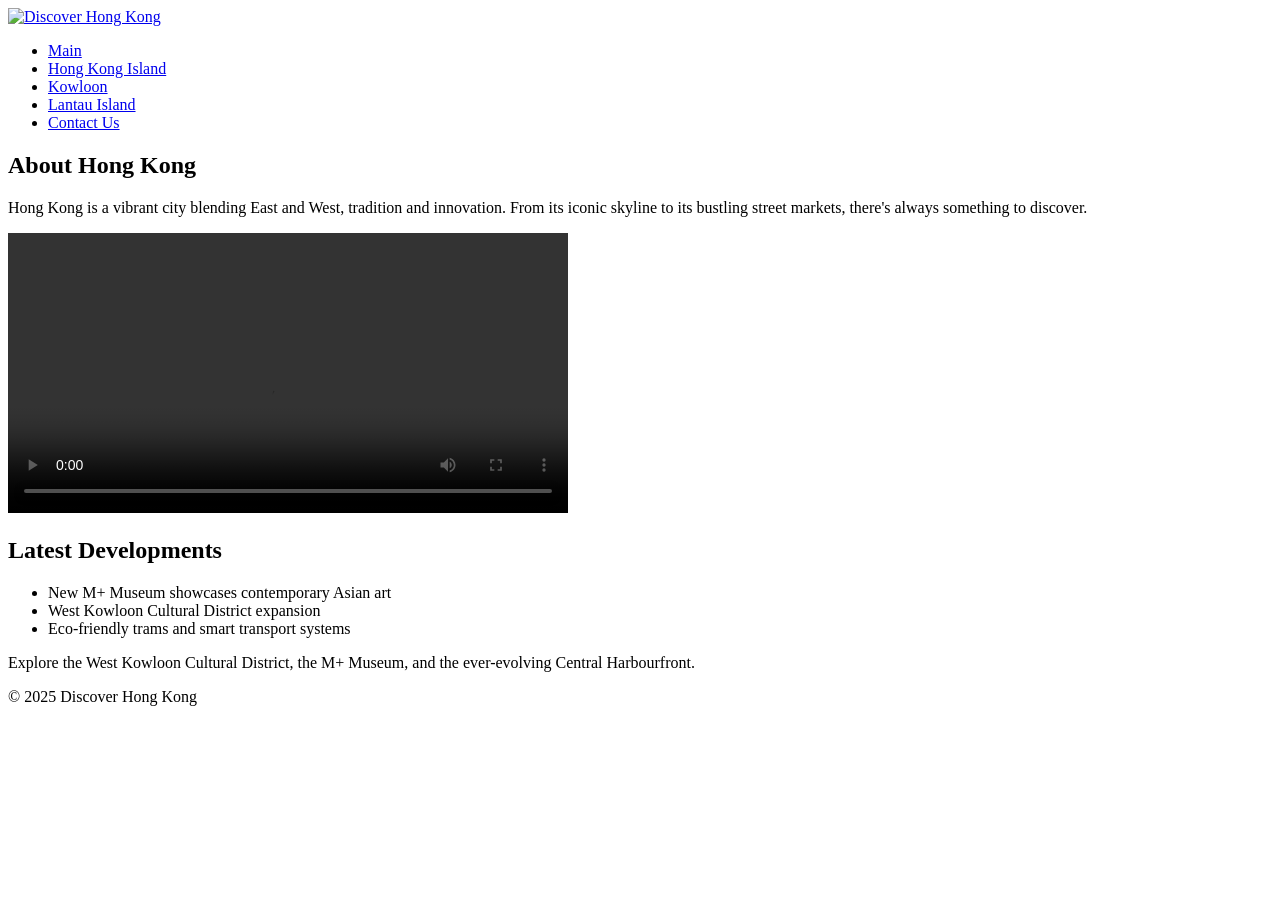
==== index.html @ 81b55698 "1st file committedgit status!" ====
<!DOCTYPE html>
<html lang="en">
<head>
  <meta charset="UTF-8" />
  <title>Discover Hong Kong</title>
  <link rel="stylesheet" href="css/style.css" />
</head>

<body>
    <header>
        <a href="index.html"><img src="multimedia/logo.svg" alt="Discover Hong Kong"></a>
        <!--<h1>Welcome to Hong Kong</h1>
        <svg width="150" height="90" xmlns="http://www.w3.org/2000/svg">
            <rect width="100%" height="100%" rx="20" ry="20" fill="yellow" />
            <circle cx="75" cy="45" r="40" fill="lightblue" />
            <text x="75" y="35" font-family="Lucida Handwriting" font-size="20" text-anchor="middle" fill="red">Discover</text>
            <text x="75" y="65" font-family="Lucida Handwriting" font-size="20" text-anchor="middle" fill="red">Hong Kong</text>
        </svg>
        -->
        <nav>
            <ul>
            <li><a href="index.html">Main</a></li>
            <li><a href="hkisland.html">Hong Kong Island</a></li>
            <li><a href="kowloon.html">Kowloon</a></li>
            <li><a href="lantau.html">Lantau Island</a></li>
            <li><a href="contact.html">Contact Us</a></li>
            </ul>
        </nav>
    </header>

    <main>
        <section>
            <h2>About Hong Kong</h2>
            <p>Hong Kong is a vibrant city blending East and West, tradition and innovation. From its iconic skyline to 
                its bustling street markets, there's always something to discover.</p>
            <video src="multimedia/pexels_hk_19836663-uhd_3840_2160_30fps.mp4" width="560" preload="auto" controls loop></video>
        </section>

        <section>
            <h2>Latest Developments</h2>
            <ul>
                <li>New M+ Museum showcases contemporary Asian art</li>
                <li>West Kowloon Cultural District expansion</li>
                <li>Eco-friendly trams and smart transport systems</li>
            </ul>
            <p>Explore the West Kowloon Cultural District, the M+ Museum, and the ever-evolving Central Harbourfront.</p>
        </section>

        <!--
        <section>
            <h2>10 Best Places to Visit In Hong Kong 2025</h2>
            <iframe width="560" height="315" src="https://www.youtube-nocookie.com/embed/TGNiYuEorEk?si=oLE4SOriuo1Q7Zt9" title="YouTube video player" 
            frameborder="0" allow="accelerometer; autoplay; clipboard-write; encrypted-media; gyroscope; picture-in-picture; web-share" 
            referrerpolicy="strict-origin-when-cross-origin" allowfullscreen></iframe><br><br>
        </section>
        -->
            
    <footer>
        <p>&copy; 2025 Discover Hong Kong</p>
    </footer>
</body>
</html>
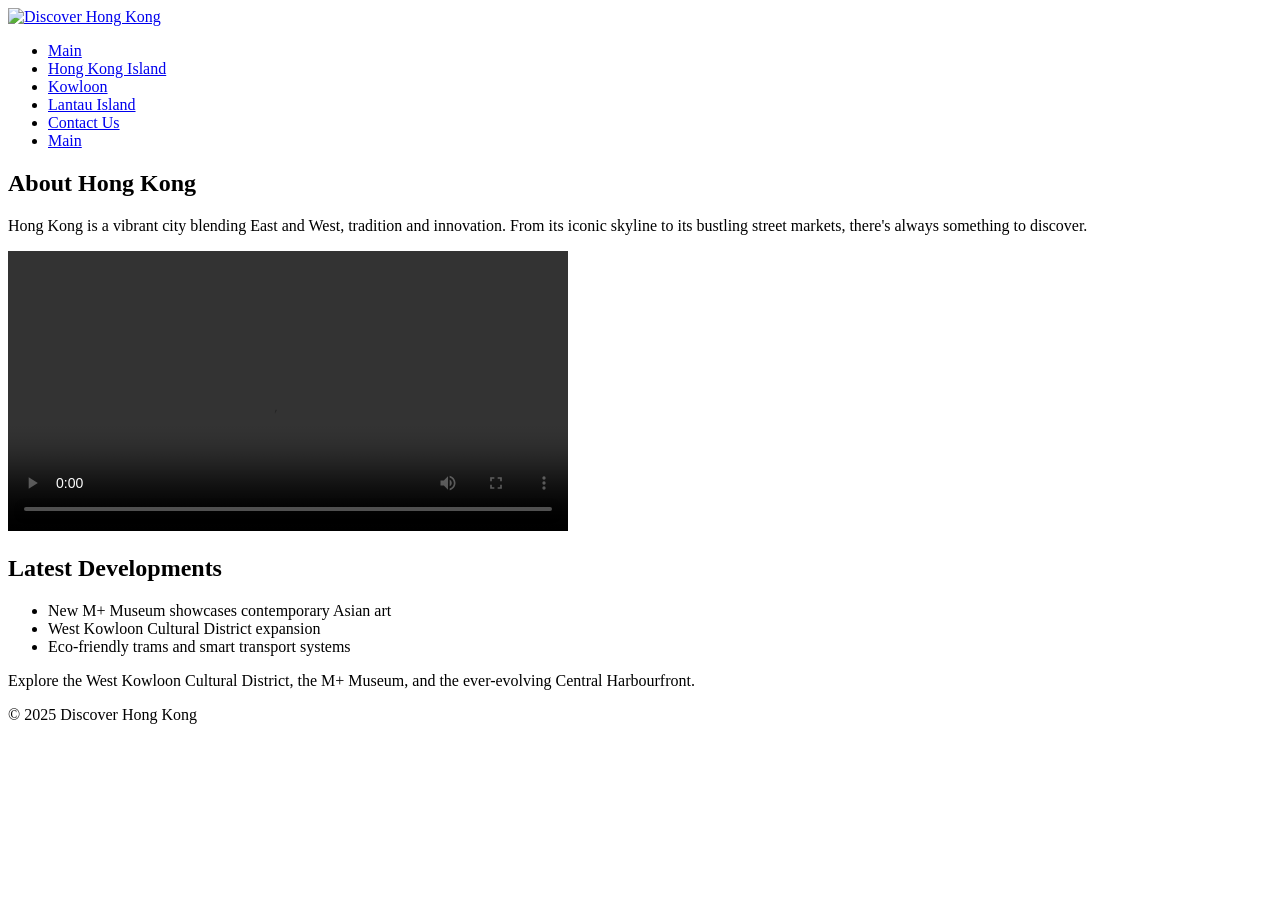
==== commit 4a52d157: "3rd amenment to index.tml" ====
--- a/index.html
+++ b/index.html
@@ -24,6 +24,7 @@
             <li><a href="kowloon.html">Kowloon</a></li>
             <li><a href="lantau.html">Lantau Island</a></li>
             <li><a href="contact.html">Contact Us</a></li>
+            <li><a href="index.html">Main</a></li>
             </ul>
         </nav>
     </header>
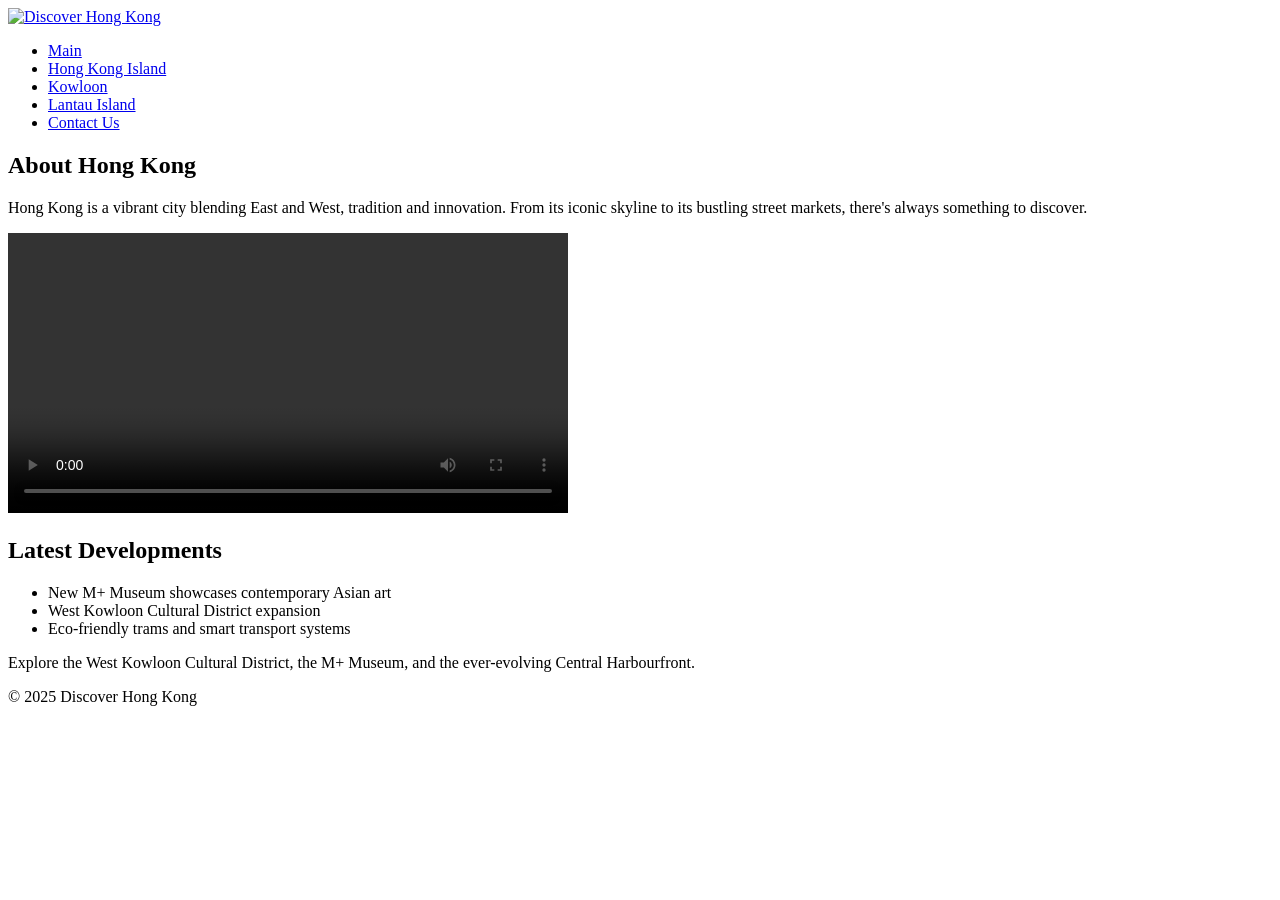
==== commit d9433e6a: "4th amendment to index.html" ====
--- a/index.html
+++ b/index.html
@@ -19,12 +19,11 @@
         -->
         <nav>
             <ul>
-            <li><a href="index.html">Main</a></li>
-            <li><a href="hkisland.html">Hong Kong Island</a></li>
-            <li><a href="kowloon.html">Kowloon</a></li>
-            <li><a href="lantau.html">Lantau Island</a></li>
-            <li><a href="contact.html">Contact Us</a></li>
-            <li><a href="index.html">Main</a></li>
+                <li><a href="index.html">Main</a></li>
+                <li><a href="hkisland.html">Hong Kong Island</a></li>
+                <li><a href="kowloon.html">Kowloon</a></li>
+                <li><a href="lantau.html">Lantau Island</a></li>
+                <li><a href="contact.html">Contact Us</a></li>
             </ul>
         </nav>
     </header>
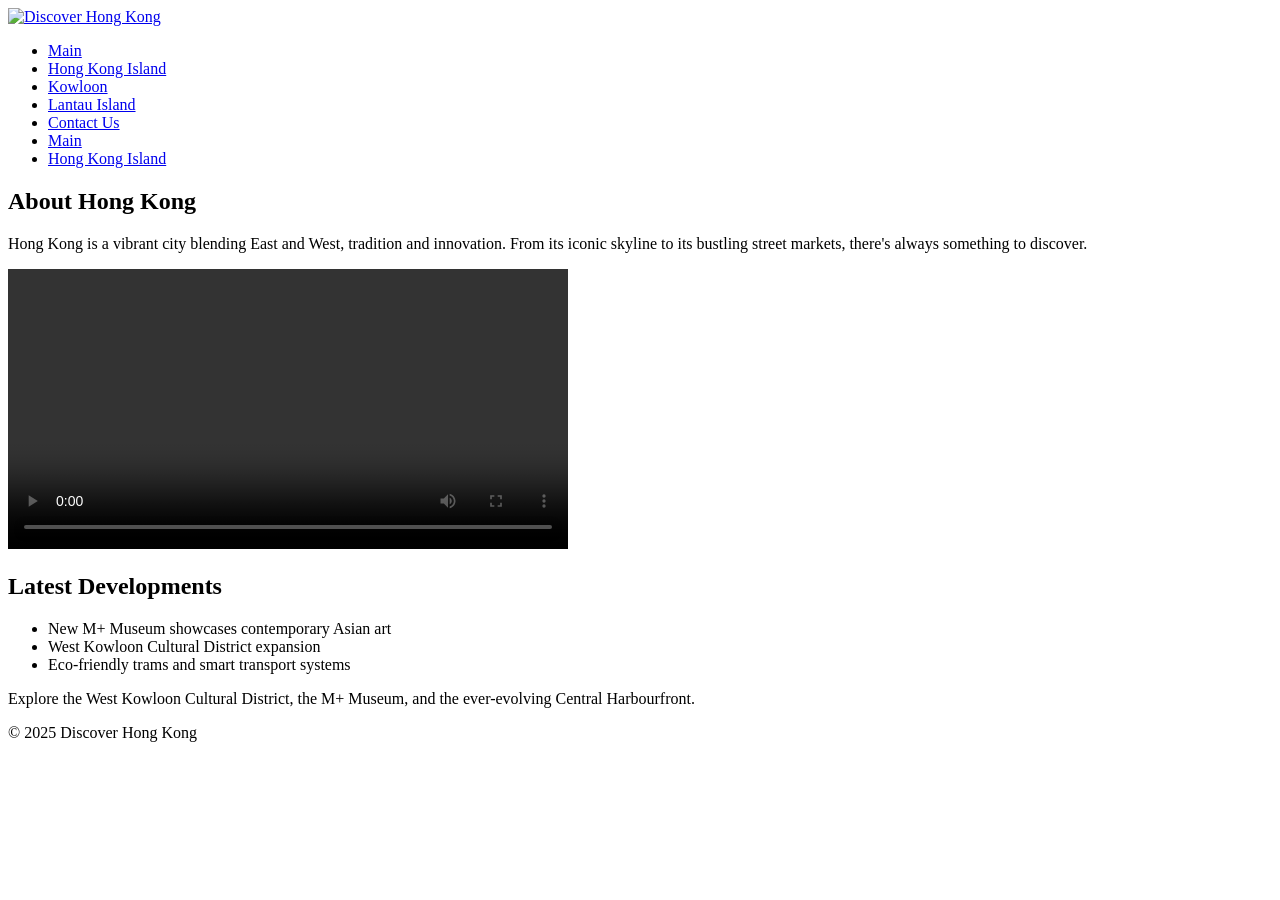
==== commit 14c18b06: "7th amenment to index.html" ====
--- a/index.html
+++ b/index.html
@@ -24,6 +24,8 @@
                 <li><a href="kowloon.html">Kowloon</a></li>
                 <li><a href="lantau.html">Lantau Island</a></li>
                 <li><a href="contact.html">Contact Us</a></li>
+                <li><a href="index.html">Main</a></li>
+                <li><a href="hkisland.html">Hong Kong Island</a></li>
             </ul>
         </nav>
     </header>
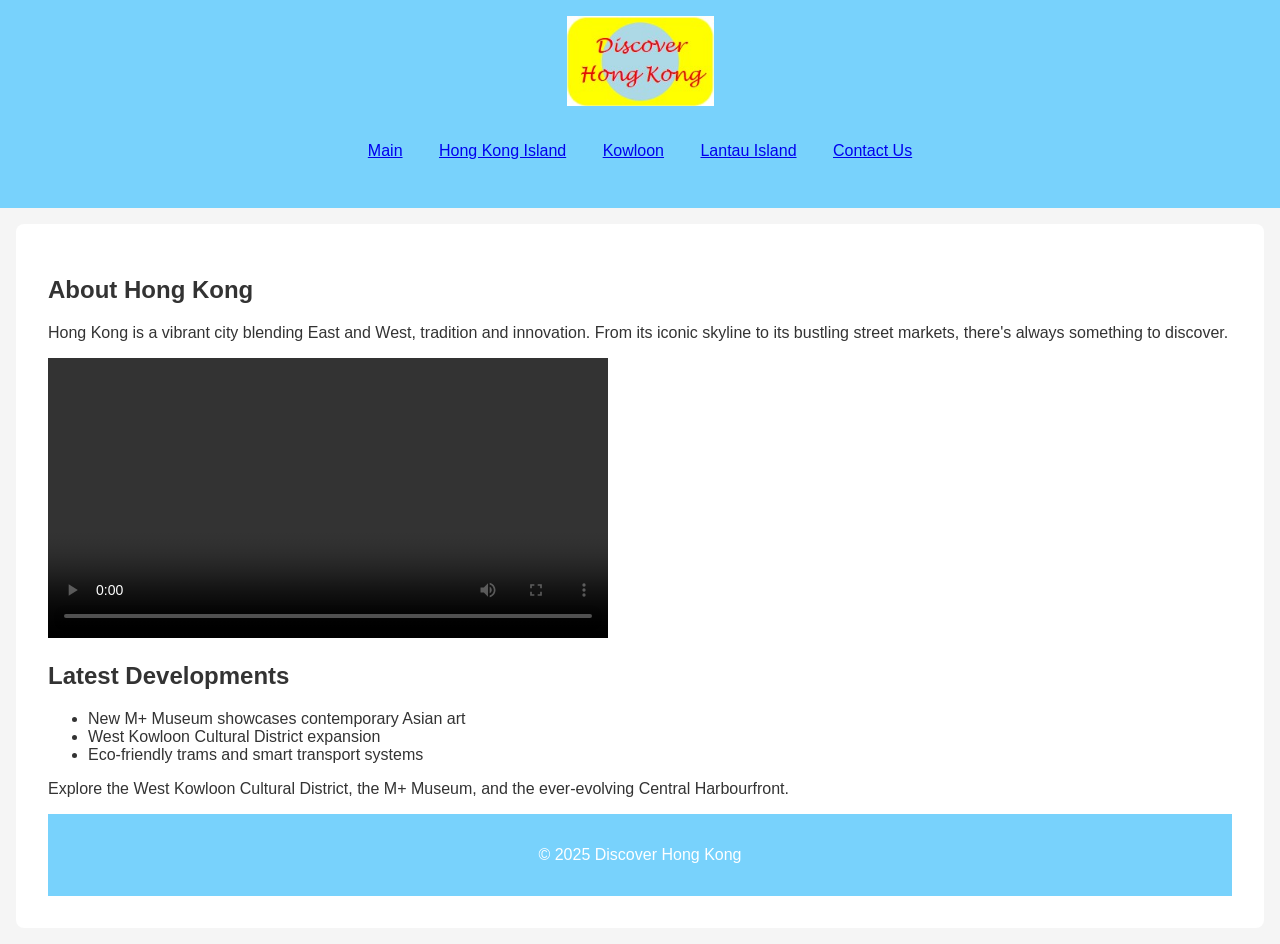
==== commit a3f64b4e: "Add files via upload" ====
--- a/index.html
+++ b/index.html
@@ -1,65 +1,63 @@
-<!DOCTYPE html>
-<html lang="en">
-<head>
-  <meta charset="UTF-8" />
-  <title>Discover Hong Kong</title>
-  <link rel="stylesheet" href="css/style.css" />
-</head>
-
-<body>
-    <header>
-        <a href="index.html"><img src="multimedia/logo.svg" alt="Discover Hong Kong"></a>
-        <!--<h1>Welcome to Hong Kong</h1>
-        <svg width="150" height="90" xmlns="http://www.w3.org/2000/svg">
-            <rect width="100%" height="100%" rx="20" ry="20" fill="yellow" />
-            <circle cx="75" cy="45" r="40" fill="lightblue" />
-            <text x="75" y="35" font-family="Lucida Handwriting" font-size="20" text-anchor="middle" fill="red">Discover</text>
-            <text x="75" y="65" font-family="Lucida Handwriting" font-size="20" text-anchor="middle" fill="red">Hong Kong</text>
-        </svg>
-        -->
-        <nav>
-            <ul>
-                <li><a href="index.html">Main</a></li>
-                <li><a href="hkisland.html">Hong Kong Island</a></li>
-                <li><a href="kowloon.html">Kowloon</a></li>
-                <li><a href="lantau.html">Lantau Island</a></li>
-                <li><a href="contact.html">Contact Us</a></li>
-                <li><a href="index.html">Main</a></li>
-                <li><a href="hkisland.html">Hong Kong Island</a></li>
-            </ul>
-        </nav>
-    </header>
-
-    <main>
-        <section>
-            <h2>About Hong Kong</h2>
-            <p>Hong Kong is a vibrant city blending East and West, tradition and innovation. From its iconic skyline to 
-                its bustling street markets, there's always something to discover.</p>
-            <video src="multimedia/pexels_hk_19836663-uhd_3840_2160_30fps.mp4" width="560" preload="auto" controls loop></video>
-        </section>
-
-        <section>
-            <h2>Latest Developments</h2>
-            <ul>
-                <li>New M+ Museum showcases contemporary Asian art</li>
-                <li>West Kowloon Cultural District expansion</li>
-                <li>Eco-friendly trams and smart transport systems</li>
-            </ul>
-            <p>Explore the West Kowloon Cultural District, the M+ Museum, and the ever-evolving Central Harbourfront.</p>
-        </section>
-
-        <!--
-        <section>
-            <h2>10 Best Places to Visit In Hong Kong 2025</h2>
-            <iframe width="560" height="315" src="https://www.youtube-nocookie.com/embed/TGNiYuEorEk?si=oLE4SOriuo1Q7Zt9" title="YouTube video player" 
-            frameborder="0" allow="accelerometer; autoplay; clipboard-write; encrypted-media; gyroscope; picture-in-picture; web-share" 
-            referrerpolicy="strict-origin-when-cross-origin" allowfullscreen></iframe><br><br>
-        </section>
-        -->
-            
-    <footer>
-        <p>&copy; 2025 Discover Hong Kong</p>
-    </footer>
-</body>
-</html>
-
+<!DOCTYPE html>
+<html lang="en">
+<head>
+  <meta charset="UTF-8" />
+  <title>Discover Hong Kong</title>
+  <link rel="stylesheet" href="css/style.css" />
+</head>
+
+<body>
+    <header>
+        <a href="index.html"><img src="multimedia/logo.svg" alt="Discover Hong Kong"></a>
+        <!--<h1>Welcome to Hong Kong</h1>
+        <svg width="150" height="90" xmlns="http://www.w3.org/2000/svg">
+            <rect width="100%" height="100%" rx="20" ry="20" fill="yellow" />
+            <circle cx="75" cy="45" r="40" fill="lightblue" />
+            <text x="75" y="35" font-family="Lucida Handwriting" font-size="20" text-anchor="middle" fill="red">Discover</text>
+            <text x="75" y="65" font-family="Lucida Handwriting" font-size="20" text-anchor="middle" fill="red">Hong Kong</text>
+        </svg>
+        -->
+        <nav>
+            <ul>
+                <li><a href="index.html">Main</a></li>
+                <li><a href="hkisland.html">Hong Kong Island</a></li>
+                <li><a href="kowloon.html">Kowloon</a></li>
+                <li><a href="lantau.html">Lantau Island</a></li>
+                <li><a href="contact.html">Contact Us</a></li>
+            </ul>
+        </nav>
+    </header>
+
+    <main>
+        <section>
+            <h2>About Hong Kong</h2>
+            <p>Hong Kong is a vibrant city blending East and West, tradition and innovation. From its iconic skyline to 
+                its bustling street markets, there's always something to discover.</p>
+            <video src="multimedia/pexels_hk_19836663-uhd_3840_2160_30fps.mp4" width="560" preload="auto" controls loop></video>
+        </section>
+
+        <section>
+            <h2>Latest Developments</h2>
+            <ul>
+                <li>New M+ Museum showcases contemporary Asian art</li>
+                <li>West Kowloon Cultural District expansion</li>
+                <li>Eco-friendly trams and smart transport systems</li>
+            </ul>
+            <p>Explore the West Kowloon Cultural District, the M+ Museum, and the ever-evolving Central Harbourfront.</p>
+        </section>
+
+        <!--
+        <section>
+            <h2>10 Best Places to Visit In Hong Kong 2025</h2>
+            <iframe width="560" height="315" src="https://www.youtube-nocookie.com/embed/TGNiYuEorEk?si=oLE4SOriuo1Q7Zt9" title="YouTube video player" 
+            frameborder="0" allow="accelerometer; autoplay; clipboard-write; encrypted-media; gyroscope; picture-in-picture; web-share" 
+            referrerpolicy="strict-origin-when-cross-origin" allowfullscreen></iframe><br><br>
+        </section>
+        -->
+            
+    <footer>
+        <p>&copy; 2025 Discover Hong Kong</p>
+    </footer>
+</body>
+</html>
+
--- a/css/style.css
+++ b/css/style.css
@@ -0,0 +1,57 @@
+body {
+  font-family: Arial, sans-serif;     /* 設定字型為 Arial，若無則使用 sans-serif 類型 */
+  margin: 0;                          /* 移除預設外邊距 */
+  padding: 0;                         /* 移除預設內邊距 */
+  background: #f5f5f5;              /* 設定背景色為淡灰色 */
+  color: #333;                      /* 設定文字顏色為深灰色 */
+}
+
+header, nav, footer {
+  background-color: #78d2fc;        /* 設定背景色為亮藍色 */
+  color: white;                     /* 設定文字顏色為白色 */
+  padding: 1em;                       /* 內邊距為 1em，讓內容不貼邊 */
+  text-align: center;                 /* 文字置中對齊 */
+}
+
+nav ul {
+  list-style: none;                   /* 移除項目前的圓點或其他符號 */
+  padding: 0;                         /* 移除內邊距 */
+}
+
+nav ul li {
+  display: inline;                    /* 讓列表項目橫向排列 */
+  margin: 0 1em;                      /* 左右間距為 1em，讓項目之間有空隙 */
+}
+
+main {
+  padding: 2em;                       /* 內邊距為 2em，讓內容有空間 */
+  background: white;                /* 背景色為白色 */
+  margin: 1em;                        /* 外邊距為 1em，與其他元素保持距離 */
+  border-radius: 8px;                 /* 圓角邊框，讓區塊更柔和 */
+}
+
+.gallery {
+  display: flex;                      /* 使用 Flexbox 排列子元素 */
+  justify-content: space-between;     /* 子元素之間平均分配空間 */
+  gap: 1em;                           /* 元素之間的間距為 1em */
+  flex-wrap: wrap;                    /* 若空間不足，允許元素換行 */
+  margin-top: 1.5em;                  /* 與上方元素保持距離 */
+}
+
+.gallery figure {
+  flex: 1;                            /* 每個 figure 元素平均分配空間 */
+  text-align: center;                 /* 內容置中對齊 */
+}
+
+.gallery img {
+  width: 100%;                        /* 圖片寬度填滿容器 */
+  height: auto;                       /* 高度自動調整，保持比例 */
+  border-radius: 15px;                /* 圓角圖片，讓視覺更柔和 */
+}
+
+.gallery figcaption {
+  margin-top: 0.5em;                  /* 與圖片保持一點距離 */
+  font-size: 0.9em;                   /* 字體稍微縮小 */
+  color: #555;                      /* 使用較淡的灰色，避免搶眼 */
+}
+
